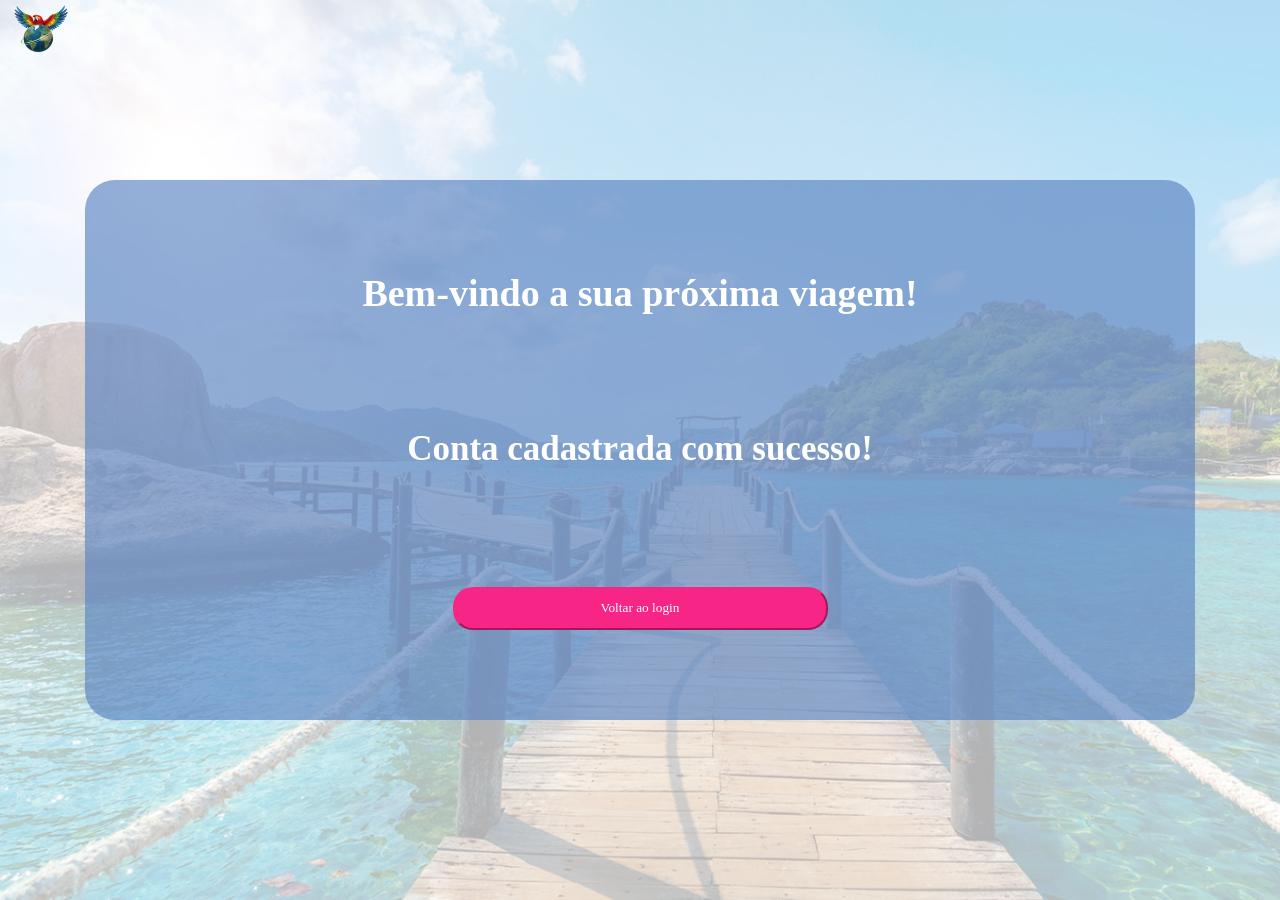
==== pages/cadastrook/cadastrook.html @ 6e0aeda4 "BrasilGO" ====
<!DOCTYPE html>
<html lang="en">
<head>
    <meta charset="UTF-8">
    <meta name="viewport" content="width=device-width, initial-scale=1.0">
    <link rel="stylesheet" href="../cadastrook/css/cadastrook.css"/>
    <title>Cadastro ok</title>
</head>
<body>
    <header class="logo">
        <img src="./img/img.svg" class="logo" alt="logoBrasilGO">
    </header>
    <div class="cadastrook">
        <h1 class="primeira">Bem-vindo a sua próxima viagem!</h1>
        <h2 class="segunda">Conta cadastrada com sucesso!</h2>
        <button class="botaologin">Voltar ao login</button>
    </div>
</body>
</html>
---- pages/cadastrook/css/cadastrook.css ----
* {
    margin: 0;
    padding: 0;
}

body {
    background-image: url("../img/image.png");
    background-repeat: no-repeat;
    background-size: cover;
    height: 100vh;
    display: grid;
    justify-content: center;
    font-family: 'Volkhov', serif;
}

.logo {
  position: absolute;
  top: 0px;
  left: 0px;
  width: 75px; 
}

.cadastrook {
    display: grid;
    justify-items: center;
    align-self: center;
    align-content: center;
    border-radius: 30px;
    height: 480px;
    width: 1050px;
    padding: 30px;
    background: rgb(88,130,193,0.64);
    text-align: center;
    gap: 100px;
}


h1 {
    width: 801px;
    height: 58px;
    color: white;
    font-size: 38px;
}

.segunda {
    width: 783px;
    height: 58px;
    color: white;
    font-size: 35px;
}

.botaologin {
    width: 375px;
    height: 43px;  
    background-color: #F72585;
    color: white;
    border-radius: 20px;
    border-color:#F72585;
    justify-self: center;
    font-family: 'Volkhov', serif;
}
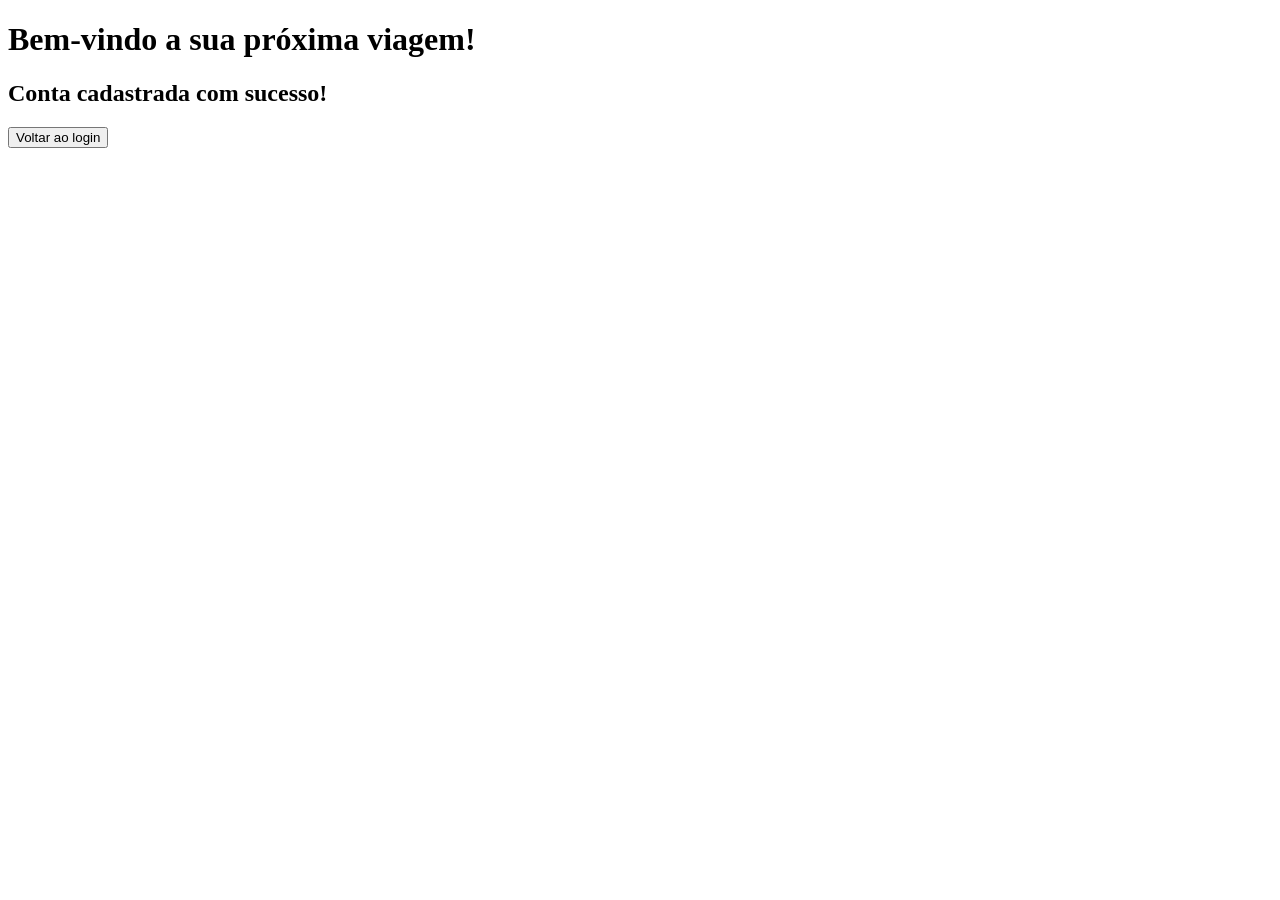
==== commit eb443cd7: "Add files via upload" ====
--- a/pages/cadastrook/cadastrook.html
+++ b/pages/cadastrook/cadastrook.html
@@ -1,19 +1,16 @@
-<!DOCTYPE html>
-<html lang="en">
-<head>
-    <meta charset="UTF-8">
-    <meta name="viewport" content="width=device-width, initial-scale=1.0">
-    <link rel="stylesheet" href="../cadastrook/css/cadastrook.css"/>
-    <title>Cadastro ok</title>
-</head>
-<body>
-    <header class="logo">
-        <img src="./img/img.svg" class="logo" alt="logoBrasilGO">
-    </header>
-    <div class="cadastrook">
-        <h1 class="primeira">Bem-vindo a sua próxima viagem!</h1>
-        <h2 class="segunda">Conta cadastrada com sucesso!</h2>
-        <button class="botaologin">Voltar ao login</button>
-    </div>
-</body>
+<!DOCTYPE html>
+<html lang="en">
+<head>
+    <meta charset="UTF-8">
+    <meta name="viewport" content="width=device-width, initial-scale=1.0">
+    <link rel="stylesheet" href="../d-CADASTROOK/css/cadastrook.css"/>
+    <title>Cadastro ok</title>
+</head>
+<body>
+    <div class="cadastrook">
+        <h1 class="primeira">Bem-vindo a sua próxima viagem!</h1>
+        <h2 class="segunda">Conta cadastrada com sucesso!</h2>
+        <button class="botaologin">Voltar ao login</button>
+    </div>
+</body>
 </html>
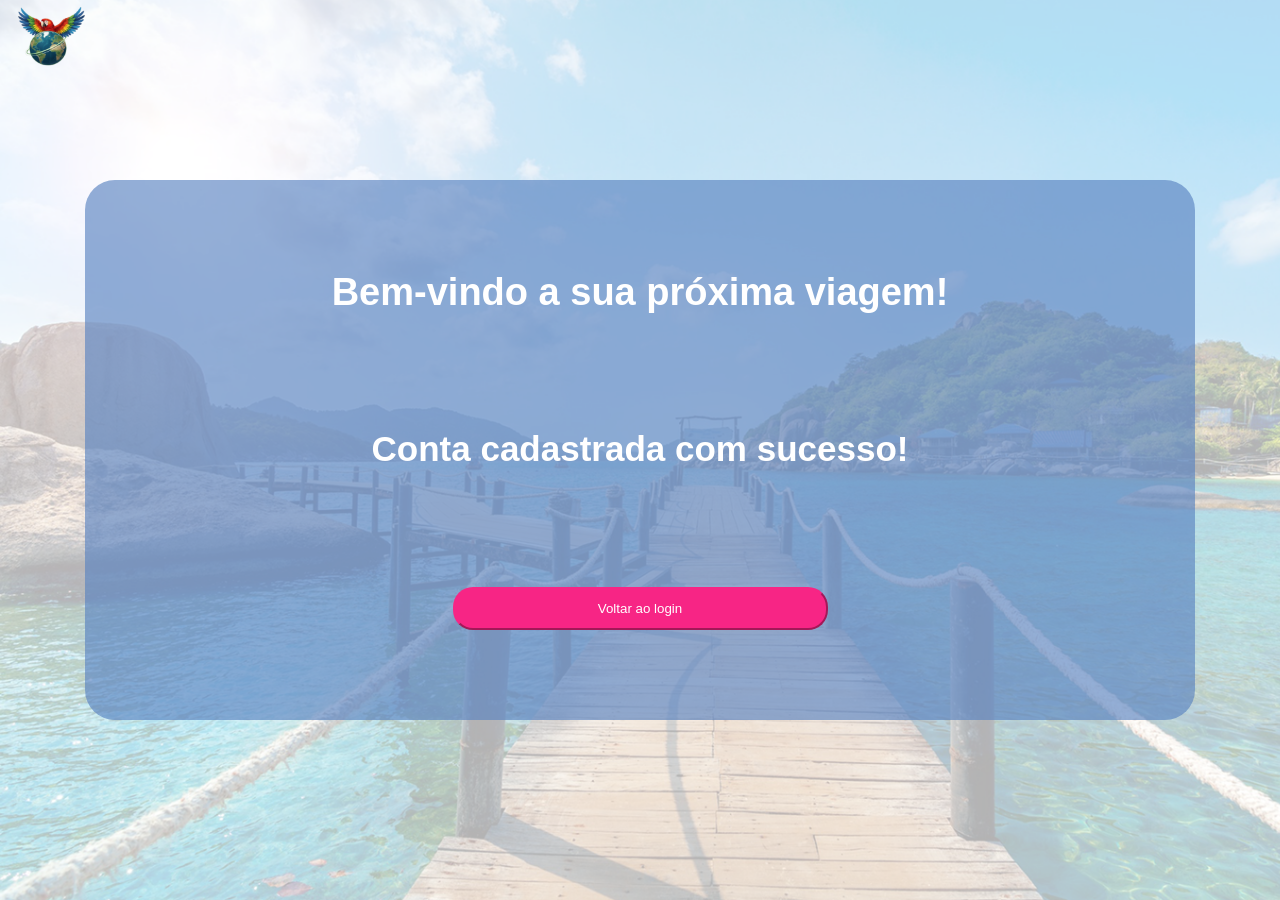
==== commit 9c08c024: "logotipo" ====
--- a/pages/cadastrook/cadastrook.html
+++ b/pages/cadastrook/cadastrook.html
@@ -3,10 +3,13 @@
 <head>
     <meta charset="UTF-8">
     <meta name="viewport" content="width=device-width, initial-scale=1.0">
-    <link rel="stylesheet" href="../d-CADASTROOK/css/cadastrook.css"/>
+    <link rel="stylesheet" href="../cadastrook/css/cadastrook.css"/>
     <title>Cadastro ok</title>
 </head>
 <body>
+    <header class="logotipobr">
+        <img src="./img/img.svg" alt="logoBrasilGO">
+    </header>
     <div class="cadastrook">
         <h1 class="primeira">Bem-vindo a sua próxima viagem!</h1>
         <h2 class="segunda">Conta cadastrada com sucesso!</h2>
--- a/pages/cadastrook/css/cadastrook.css
+++ b/pages/cadastrook/css/cadastrook.css
@@ -0,0 +1,62 @@
+@import url('https://fonts.googleapis.com/css2?family=Inter:ital,opsz,wght@0,14..32,100..900;1,14..32,100..900&family=Righteous&family=Sarala:wght@400;700&display=swap');
+
+* {
+    margin: 0;
+    padding: 0;
+}
+
+body {
+    background-image: url("../img/image.png");
+    background-repeat: no-repeat;
+    background-size: cover;
+    height: 100vh;
+    display: grid;
+    justify-content: center;
+    font-family: 'Inter', sans-serif;
+}
+
+.logotipobr {
+  position: absolute;
+  top: 0px;  
+  left: 0px; 
+  width: 100px; 
+}
+
+.cadastrook {
+    display: grid;
+    justify-items: center;
+    align-self: center;
+    align-content: center;
+    border-radius: 30px;
+    height: 480px;
+    width: 1050px;
+    padding: 30px;
+    background: rgb(88,130,193,0.64);
+    text-align: center;
+    gap: 100px;
+}
+
+
+h1 {
+    width: 801px;
+    height: 58px;
+    color: white;
+    font-size: 38px;
+}
+
+.segunda {
+    width: 783px;
+    height: 58px;
+    color: white;
+    font-size: 35px;
+}
+
+.botaologin {
+    width: 375px;
+    height: 43px;  
+    background-color: #F72585;
+    color: white;
+    border-radius: 20px;
+    border-color:#F72585;
+    justify-self: center;
+} 
